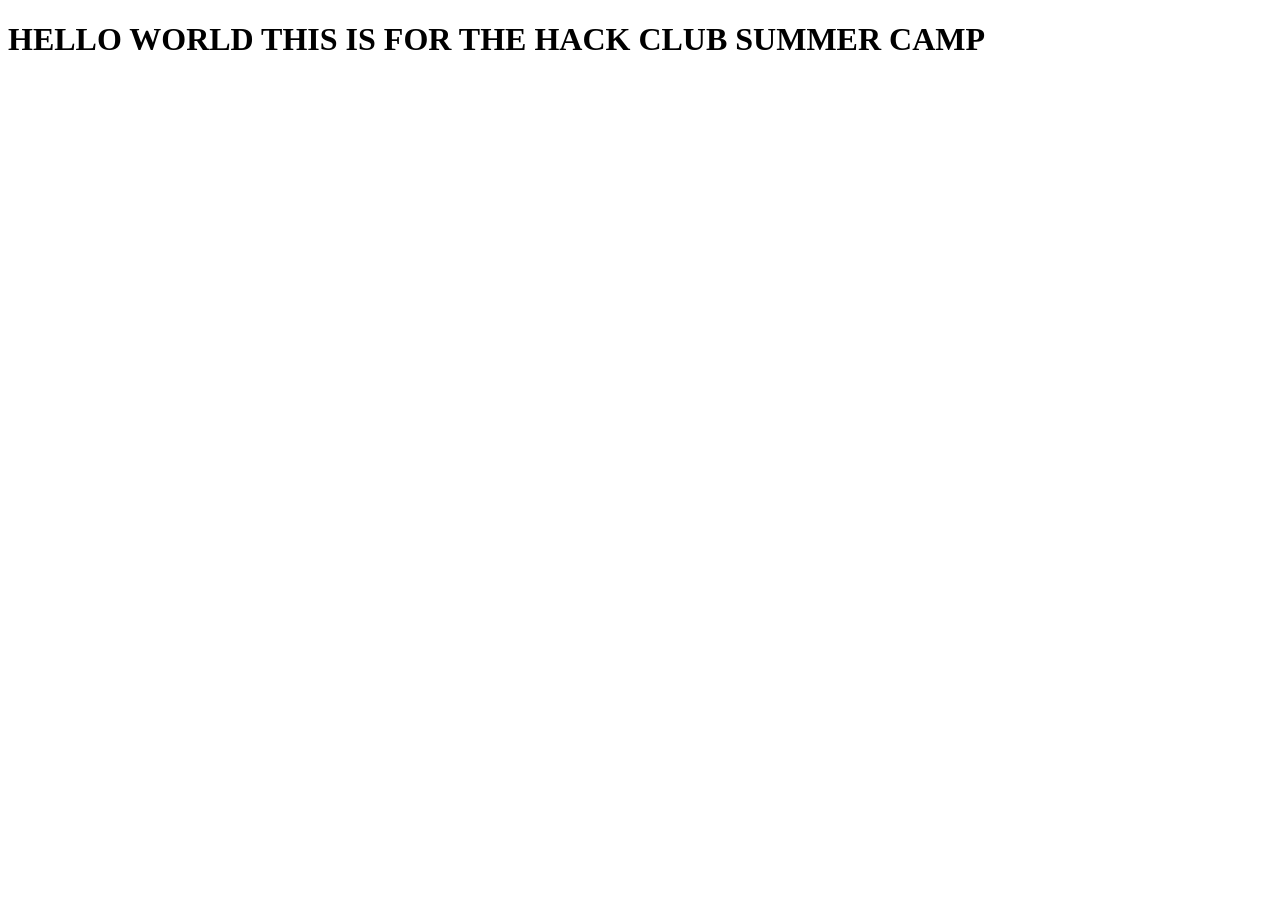
==== index.html @ b85b6bb8 "INITIAL COMMIT" ====
<!DOCTYPE html>
<html lang="en">
<head>
    <meta charset="UTF-8">
    <meta name="viewport" content="width=device-width, initial-scale=1.0">
    <title> HACK CLUB SUMMER CAMP FIRST PROJECT</title>
</head>
<body>

    <h1>HELLO WORLD THIS IS FOR THE HACK CLUB SUMMER CAMP</h1>
    
</body>
</html>
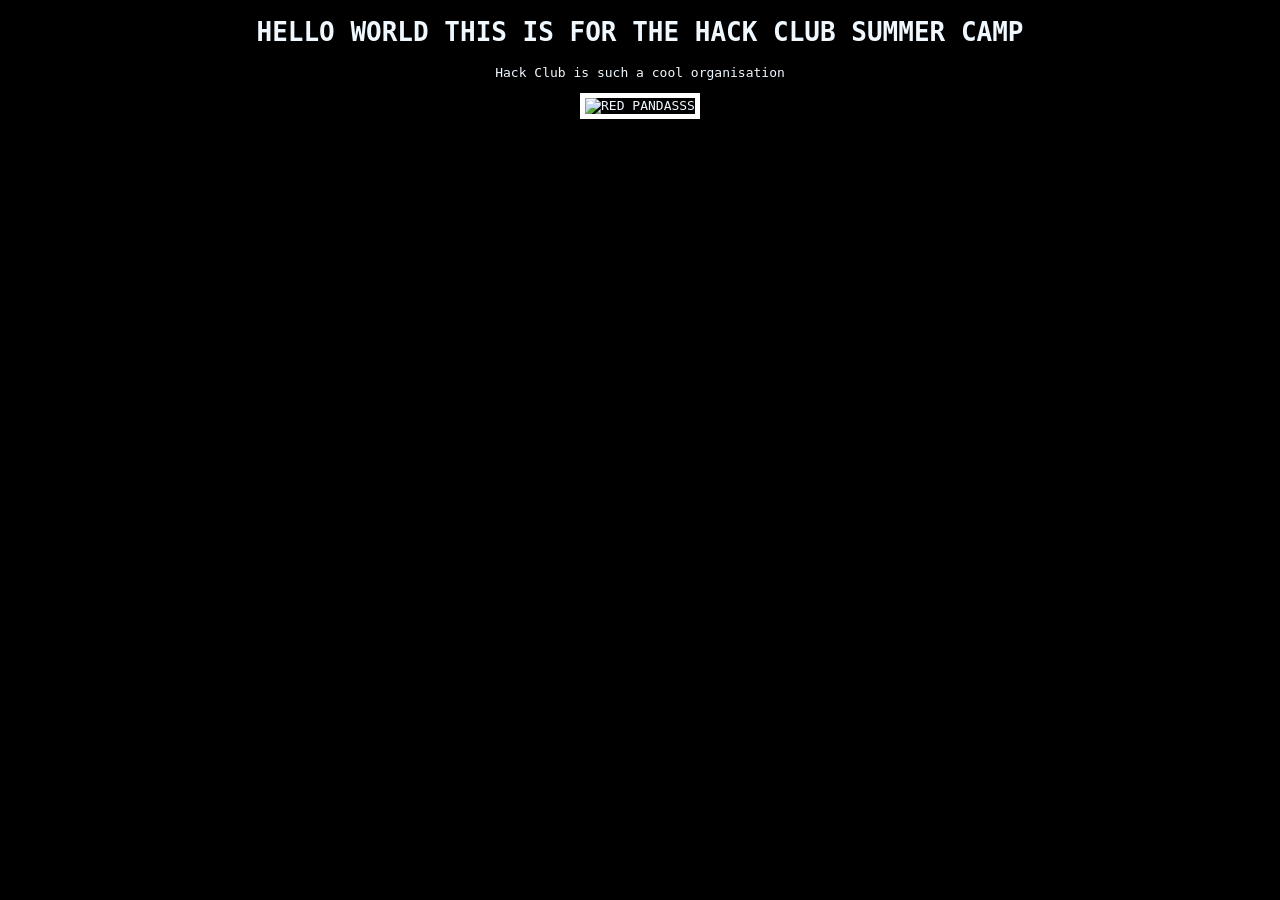
==== commit adbf8458: "img" ====
--- a/index.html
+++ b/index.html
@@ -3,11 +3,14 @@
 <head>
     <meta charset="UTF-8">
     <meta name="viewport" content="width=device-width, initial-scale=1.0">
+    <link rel="stylesheet" href="style.css">
     <title> HACK CLUB SUMMER CAMP FIRST PROJECT</title>
 </head>
 <body>
-
+   
     <h1>HELLO WORLD THIS IS FOR THE HACK CLUB SUMMER CAMP</h1>
+    <p>Hack Club is such a cool organisation</p>
+    <img src="https://encrypted-tbn0.gstatic.com/images?q=tbn:ANd9GcQGnixdbbje0WpruEvGgxS-GO89PWXUoZPigViR35L26A&s=10" alt="RED PANDASSS" />
     
 </body>
 </html>
--- a/style.css
+++ b/style.css
@@ -0,0 +1,12 @@
+body {
+    text-align: center;
+    font-family: monospace;
+    color: aliceblue;
+    background-color: black;
+}
+
+
+
+img {
+    border: white 5px solid;
+}
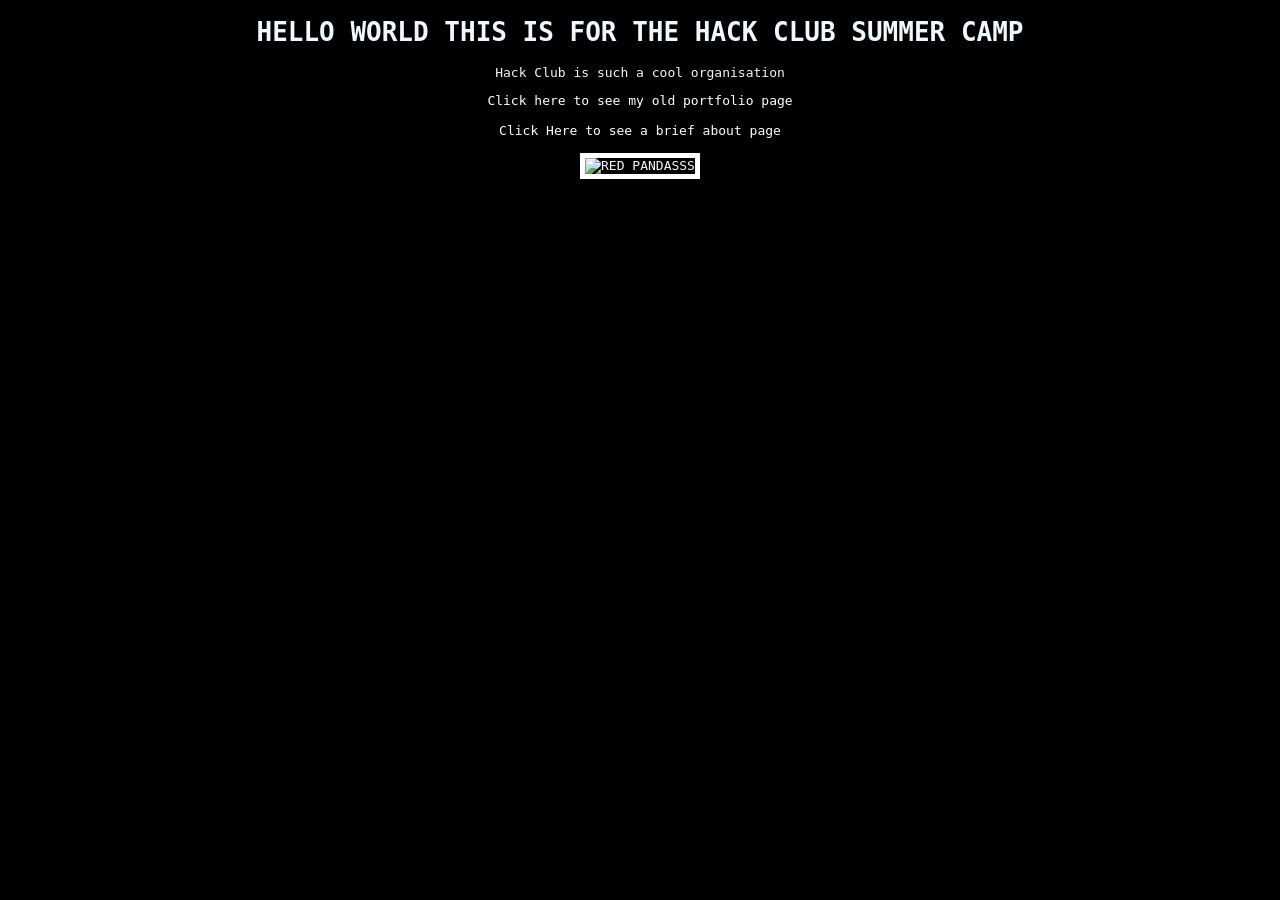
==== commit 179e6ada: "day 2 is over" ====
--- a/index.html
+++ b/index.html
@@ -5,11 +5,18 @@
     <meta name="viewport" content="width=device-width, initial-scale=1.0">
     <link rel="stylesheet" href="style.css">
     <title> HACK CLUB SUMMER CAMP FIRST PROJECT</title>
+    <link rel="shortcut icon" href="https://encrypted-tbn0.gstatic.com/images?q=tbn:ANd9GcRctbbEAuaTHDMYHbosrGxaKLXWsHAmw6FIpA&s" type="image/x-icon">
 </head>
 <body>
    
     <h1>HELLO WORLD THIS IS FOR THE HACK CLUB SUMMER CAMP</h1>
     <p>Hack Club is such a cool organisation</p>
+    <a href="https://portfolio-page-zeta.vercel.app/">Click here to see my old portfolio page</a>
+    <br>
+    <br>
+    <a href="./about.html">Click Here to see a brief about page</a>
+    <br>
+    <br>
     <img src="https://encrypted-tbn0.gstatic.com/images?q=tbn:ANd9GcQGnixdbbje0WpruEvGgxS-GO89PWXUoZPigViR35L26A&s=10" alt="RED PANDASSS" />
     
 </body>
--- a/style.css
+++ b/style.css
@@ -6,7 +6,11 @@
 }
 
 
-
+a {
+    text-decoration: none;
+    color: white;
+}
 img {
     border: white 5px solid;
+    
 }
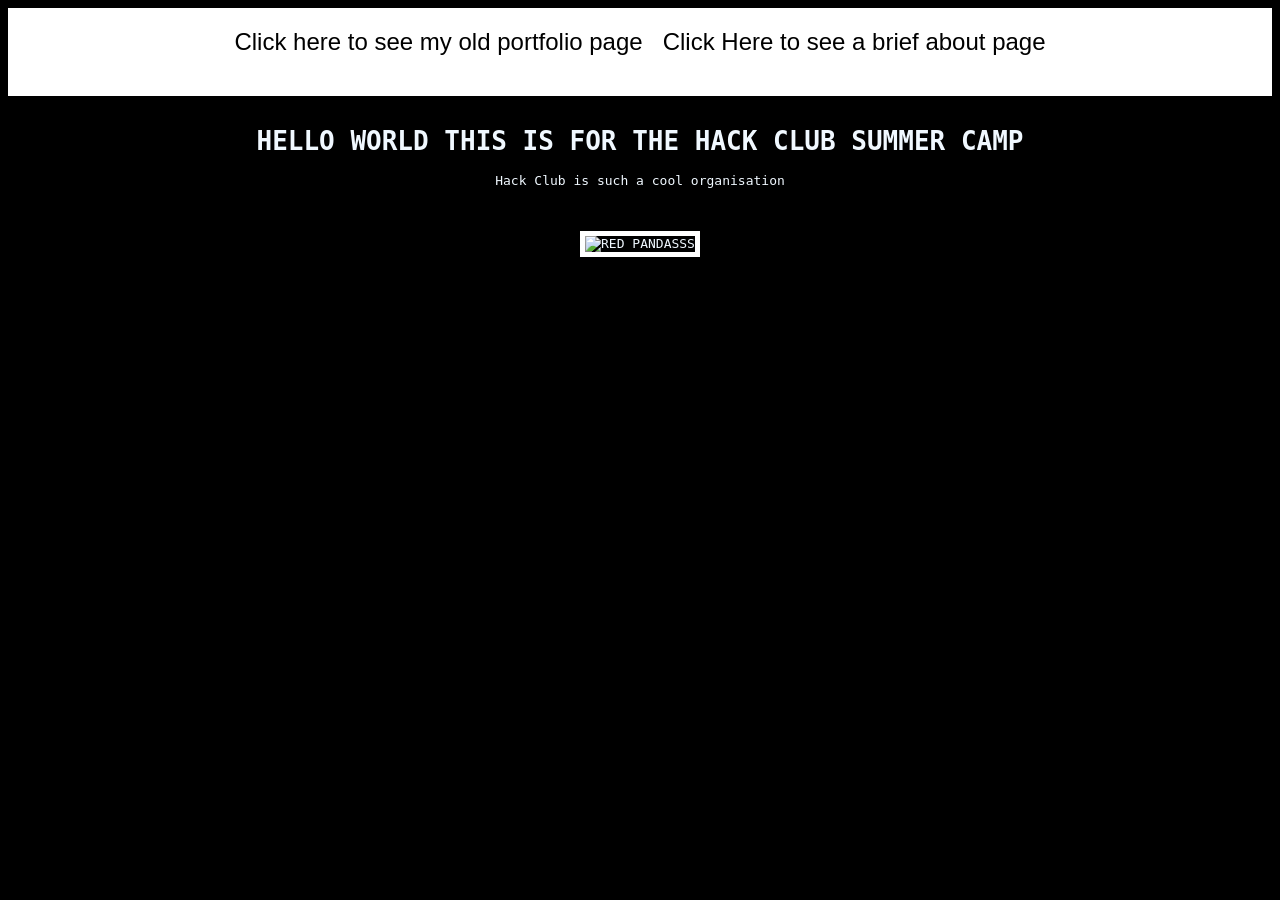
==== commit 7aad1ccc: "playing around with css, idk if i wanna do a grid. I like flexbox" ====
--- a/index.html
+++ b/index.html
@@ -9,12 +9,21 @@
 </head>
 <body>
    
-    <h1>HELLO WORLD THIS IS FOR THE HACK CLUB SUMMER CAMP</h1>
-    <p>Hack Club is such a cool organisation</p>
+   
+
+
+    <header>
     <a href="https://portfolio-page-zeta.vercel.app/">Click here to see my old portfolio page</a>
     <br>
     <br>
     <a href="./about.html">Click Here to see a brief about page</a>
+
+    </header>
+
+
+
+     <h1>HELLO WORLD THIS IS FOR THE HACK CLUB SUMMER CAMP</h1>
+    <p>Hack Club is such a cool organisation</p>
     <br>
     <br>
     <img src="https://encrypted-tbn0.gstatic.com/images?q=tbn:ANd9GcQGnixdbbje0WpruEvGgxS-GO89PWXUoZPigViR35L26A&s=10" alt="RED PANDASSS" />
--- a/style.css
+++ b/style.css
@@ -1,3 +1,15 @@
+:root{
+
+/* 
+    it stores stuff
+    variables are written like this */
+    
+    --light-- : blue;
+}
+
+
+
+
 body {
     text-align: center;
     font-family: monospace;
@@ -5,6 +17,47 @@
     background-color: black;
 }
 
+
+
+header {
+
+    display: flex;
+    gap:10px;
+
+    font-size: 1.5rem;
+        font-style: bold;
+    text-align: right;
+    align-items: center;
+    background-color: white;
+    color: black;
+justify-content: center;
+    width: 100%;
+
+margin-bottom: 30px;
+
+    font-family: 'Segoe UI', Tahoma, Geneva, Verdana, sans-serif;
+
+}
+
+header > a {
+color: black;
+text-align: center;
+font-style: bold;
+margin-bottom: 40px;
+align-self: center;
+/* padding-left:150px; */
+padding-top: 20px;
+}
+
+header > a:hover {
+
+
+text-decoration:  line-through;
+box-shadow: border-box 3px 5px;
+
+text-shadow: 2px 2px  2px black;
+
+}
 
 a {
     text-decoration: none;
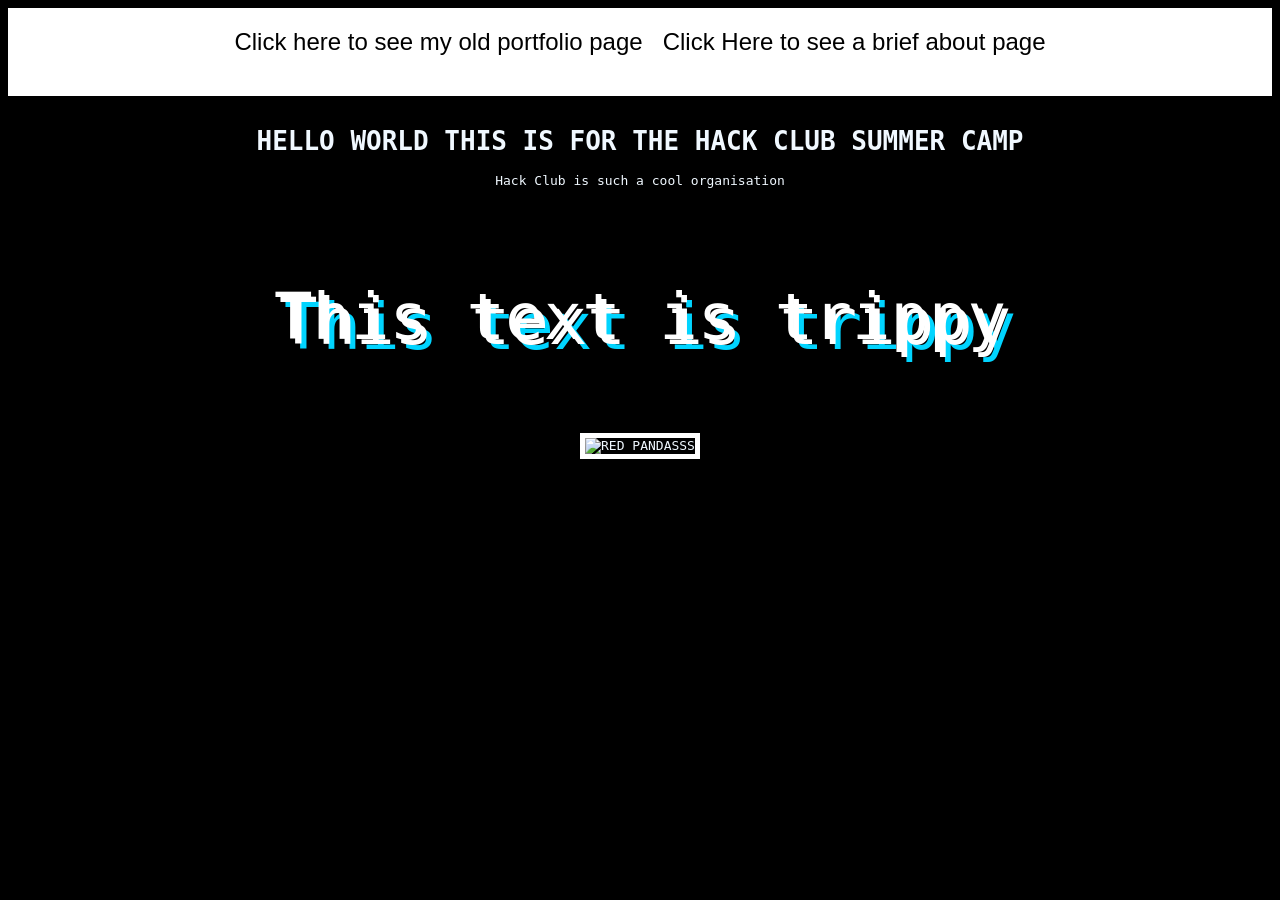
==== commit 905807c6: "playing around with animations" ====
--- a/index.html
+++ b/index.html
@@ -25,6 +25,9 @@
      <h1>HELLO WORLD THIS IS FOR THE HACK CLUB SUMMER CAMP</h1>
     <p>Hack Club is such a cool organisation</p>
     <br>
+
+
+    <p class="shadow-dance-text">This text is trippy</p>
     <br>
     <img src="https://encrypted-tbn0.gstatic.com/images?q=tbn:ANd9GcQGnixdbbje0WpruEvGgxS-GO89PWXUoZPigViR35L26A&s=10" alt="RED PANDASSS" />
     
--- a/style.css
+++ b/style.css
@@ -66,4 +66,21 @@
 img {
     border: white 5px solid;
     
-}+}
+
+
+.shadow-dance-text {
+    font-size: 4rem;
+    color: #fff;
+    text-shadow: 5px 5px 0 #ffffff, 10px 10px 0 #00d4ff;
+    animation: shadow-dance 2s infinite;
+}
+
+@keyframes shadow-dance {
+    0%, 100% {
+        text-shadow: 5px 5px 0 #ffffff, 10px 10px 0 #00d4ff;
+    }
+    50% {
+        text-shadow: -5px -5px 0 #ffffff  , -10px -10px 0  #00d4ff;
+    }
+}
